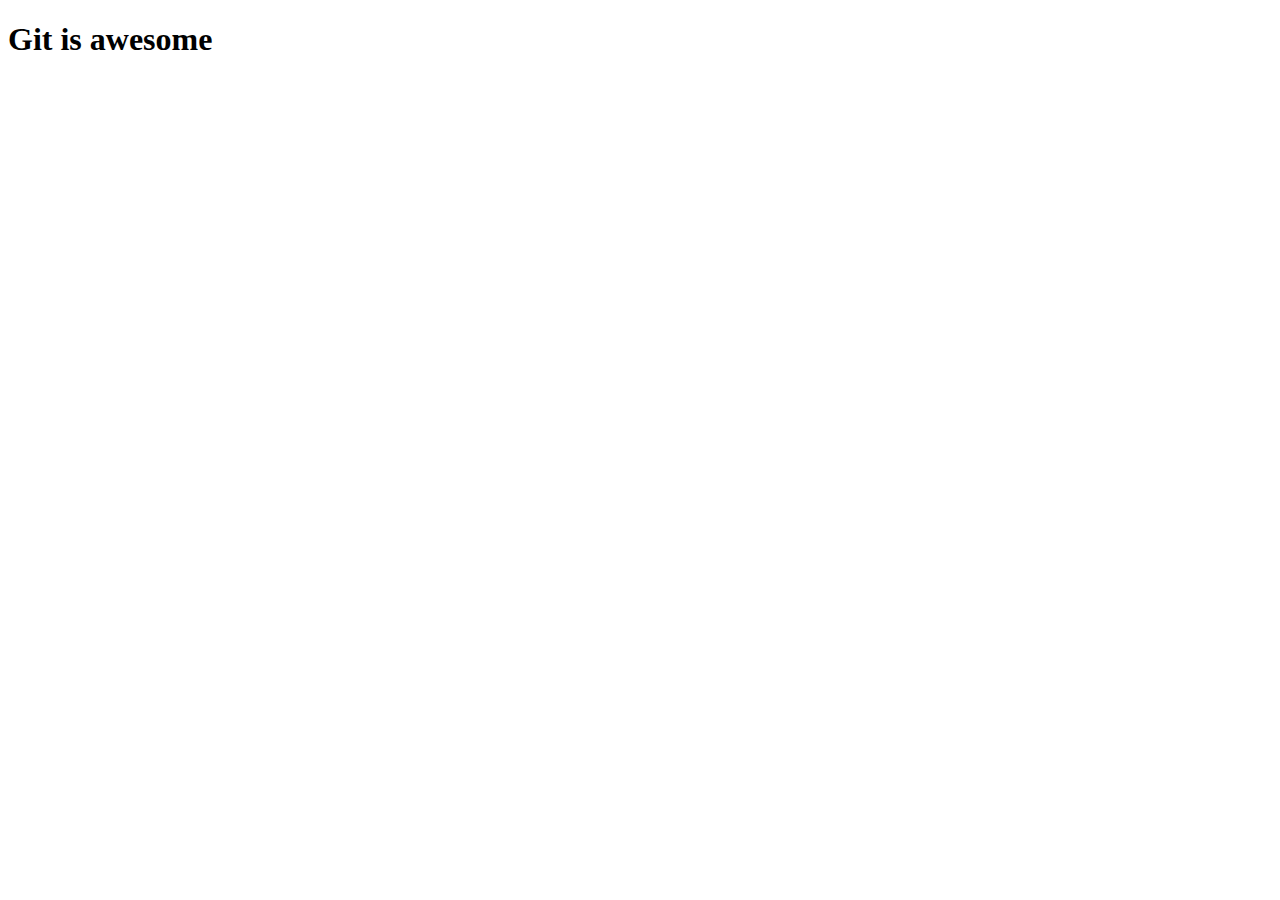
==== index.html @ dc74924e "added heading" ====
<!DOCTYPE html>
<html lang="en">

<head>
    <meta charset="UTF-8">
    <meta name="viewport" content="width=device-width, initial-scale=1.0">
    <title>Document</title>
</head>

<body>
    <h1>Git is awesome</h1>
</body>

</html>
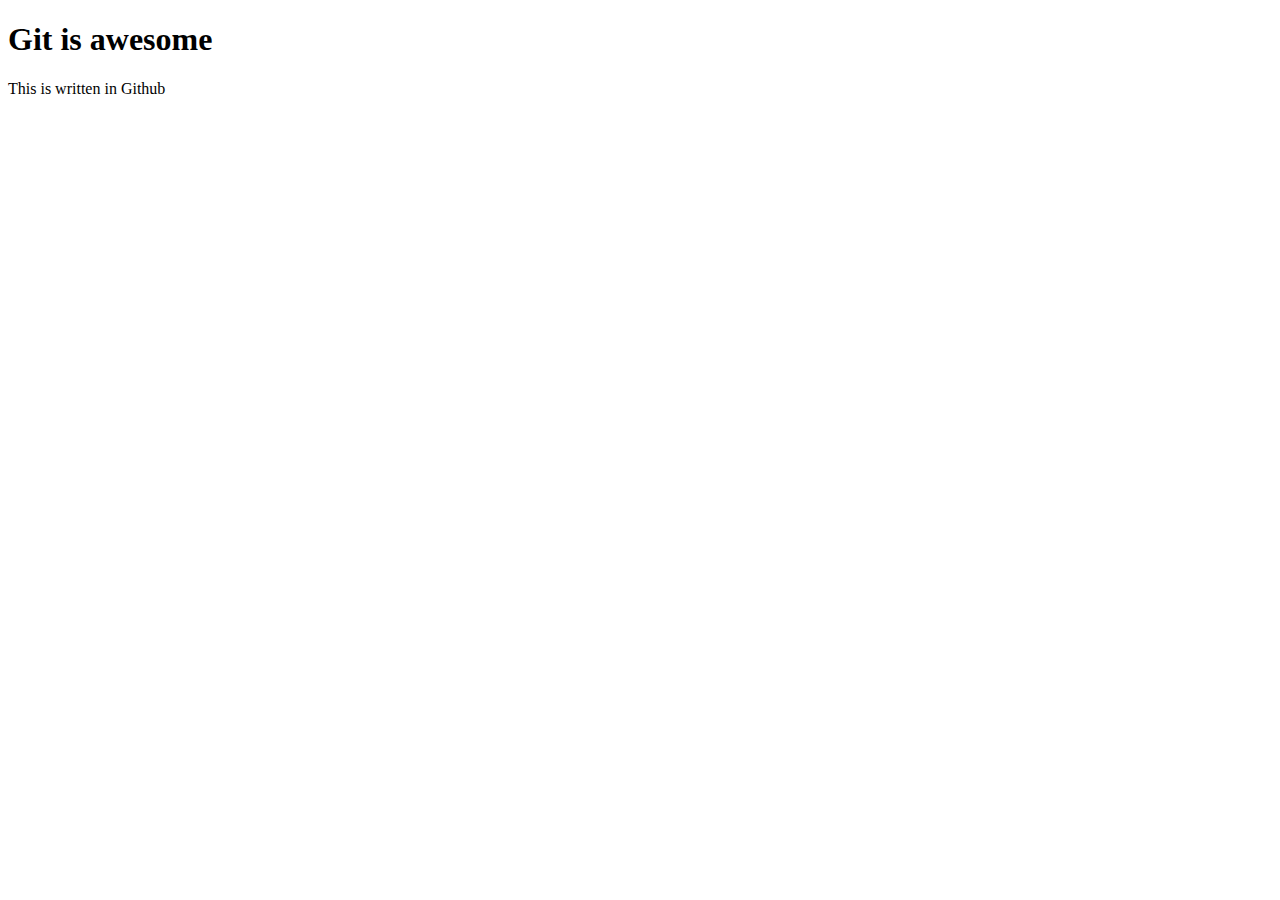
==== commit e78dc356: "Added paragraph" ====
--- a/index.html
+++ b/index.html
@@ -9,6 +9,7 @@
 
 <body>
     <h1>Git is awesome</h1>
+    <p>This is written in Github</p>
 </body>
 
-</html>+</html>
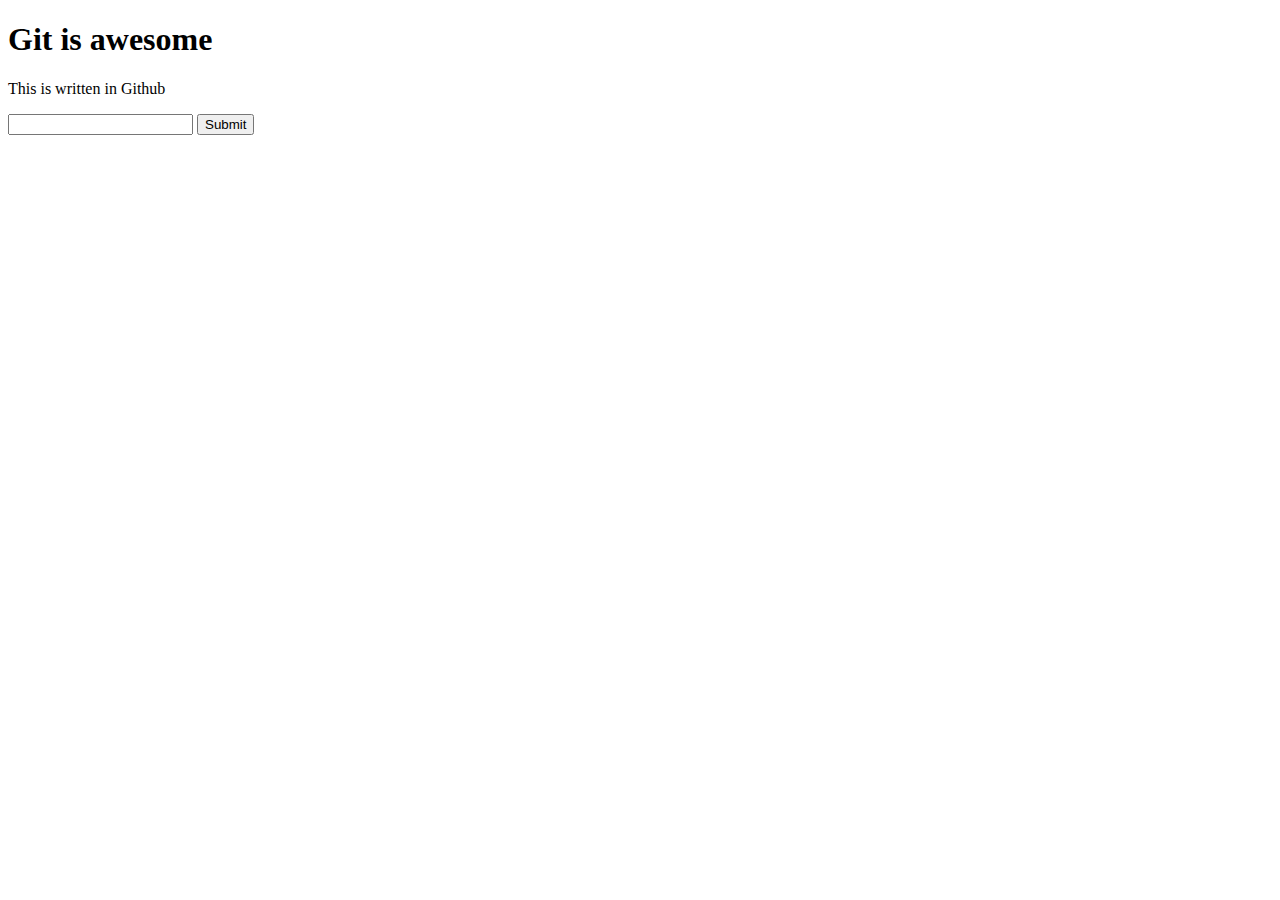
==== commit a00c1662: "Added form" ====
--- a/index.html
+++ b/index.html
@@ -10,6 +10,10 @@
 <body>
     <h1>Git is awesome</h1>
     <p>This is written in Github</p>
+    <form action="post">
+        <input type="text">
+        <button>Submit</button>
+    </form>
 </body>
 
-</html>
+</html>